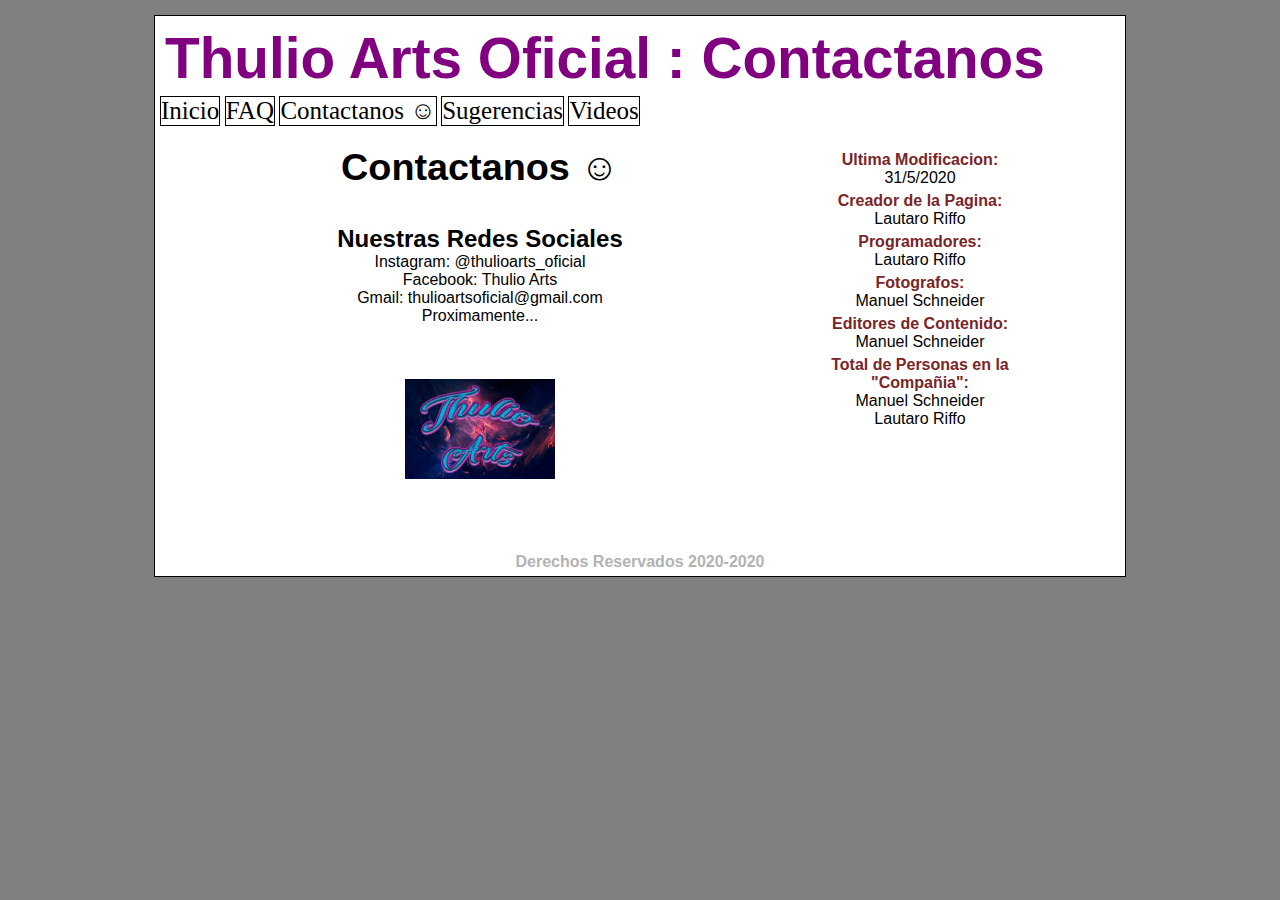
==== Contactanos.html @ 53b1437e "Add files via upload" ====
<!DOCTYPE html>
<html lang="es">
  <head>
    <meta charset="utf-8"/>
    <meta name="description" content="Pagina de Thulio Arts Oficial"/>
    <meta name="author" content="Thulio Arts"/>
    <meta name="keywords" content="Thulio Arts, Edicion, Pagina de Thulio Arts"/>
    <title>Thulio Arts</title>
    <link rel="stylesheet" href="style.css">
  </head>
  <body>
      <div>
      <header>
        <h1 id="h1">Thulio Arts Oficial : Contactanos</h1>
      </header>

      <nav>
        <ul>
          <a href="index.html" class="menu">Inicio</a>
          <a href="FAQ.html" class="menu">FAQ</a>
          <a href="Contactanos.html" class="menu">Contactanos ☺</a>
          <a href="Sugerencias.html" class="menu">Sugerencias</a>
          <a href="Videos.html" class="menu">Videos</a>
        </ul>
      </nav>
      <section class="sec">
          <h1>Contactanos ☺</h1>
              <br>
              <br>
            <h2>Nuestras Redes Sociales</h2>
                <p>Instagram: @thulioarts_oficial<br> Facebook: Thulio Arts<br> Gmail: thulioartsoficial@gmail.com <br> Proximamente...</p>
              <br>
              <br>
              <br>
          <img src="Thulio.jpg" width="150" height="100"/>
      </section>
      <aside class="columna">
        
        <p class="list"><strong>Ultima Modificacion:</strong></p>
        <ul>
          <li>31/5/2020</li>
        </ul>
        
        <p class="list"><strong>Creador de la Pagina:</strong></p>
        <ul>
          <li>Lautaro Riffo</li>
        </ul>

        <p class="list"><strong>Programadores:</strong></p>
        <ul>
          <li>Lautaro Riffo</li>
        </ul>

        <p class="list"><strong>Fotografos:</strong></p>
        <ul>
          <li>Manuel Schneider</li>
        </ul>

        <p class="list"><strong>Editores de Contenido:</strong></p>
        <ul>
          <li>Manuel Schneider</li>
        </ul>


        <p class="list"><strong>Total de Personas en la "Compañia":</strong></p>
        <ul>
        <li>Manuel Schneider</li>
        <li>Lautaro Riffo</li>
        </ul>

      </aside>
      <footer class="derechos">
        <strong style="color: #b3b3b3;">Derechos Reservados 2020-2020</strong>
      </footer>
          </div>
          <script src="app.js">

          </script>
  </body>
</html>
---- style.css ----
*
{
  margin: 0;
  padding: 0;
}

strong
{
    color: #7a2528;
}

body
{
    background-color: grey;
    font-family: Helvetica;
    text-align: center;
}

div
{
  border: 1px solid black;
  width: 960px;
  margin: 15px auto;
  padding: 5px;
}

#h1
{
  padding-bottom: 5px;
  padding-left: 5px;
  padding-top: 5px;
  text-align: left;
  font-size: 1.5cm;
  color: purple;
}

.art
{
  padding-top: 15px;
  padding-bottom: 15px;
}

.u1
{
  padding-top: 5px;
  padding-bottom: 7px;
}

.com
{
  padding-top: 3px;
  padding-bottom: 15px;
  color: #244b4b;
}

.list
{
  padding-top: 5px;
}

.derechos
{
  padding-top: 50px;
  clear: both;
}

.menu
{
  font-family: verdana;
  display: inline-block;
  border: 1px solid black;
  text-decoration: none;
  color: black;
  font-size: 25px;
}

nav
{
  text-align: left;
}

.columna
{
  width: 200px;
  float: left;
  margin: 20px;
}

.sec
{
  width: 600px;
  float: left;
  margin: 20px;
}

article
{
  background: #fffea8;
  margin-bottom: 15px;
  border: 1px solid #999;
}

div
{
  background: white;
}

li
{
  list-style: none;
}

h1
{
  font-size: 1cm;
}
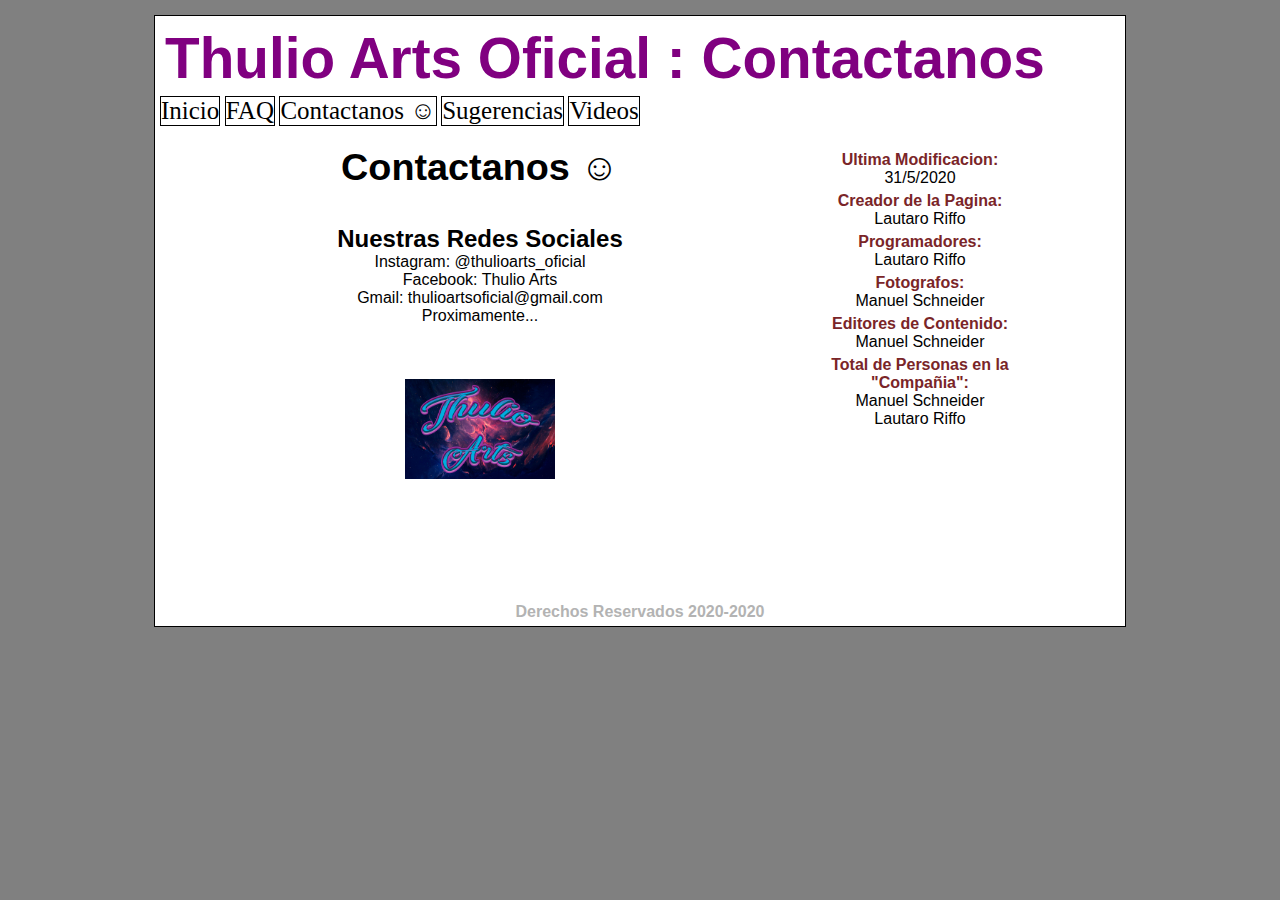
==== commit 9372ee54: "Update Contactanos.html" ====
--- a/Contactanos.html
+++ b/Contactanos.html
@@ -33,6 +33,9 @@
               <br>
               <br>
           <img src="Thulio.jpg" width="150" height="100"/>
+      <footer class="derechos">
+        <strong style="color: #b3b3b3;"></strong>
+      </footer>
       </section>
       <aside class="columna">
         
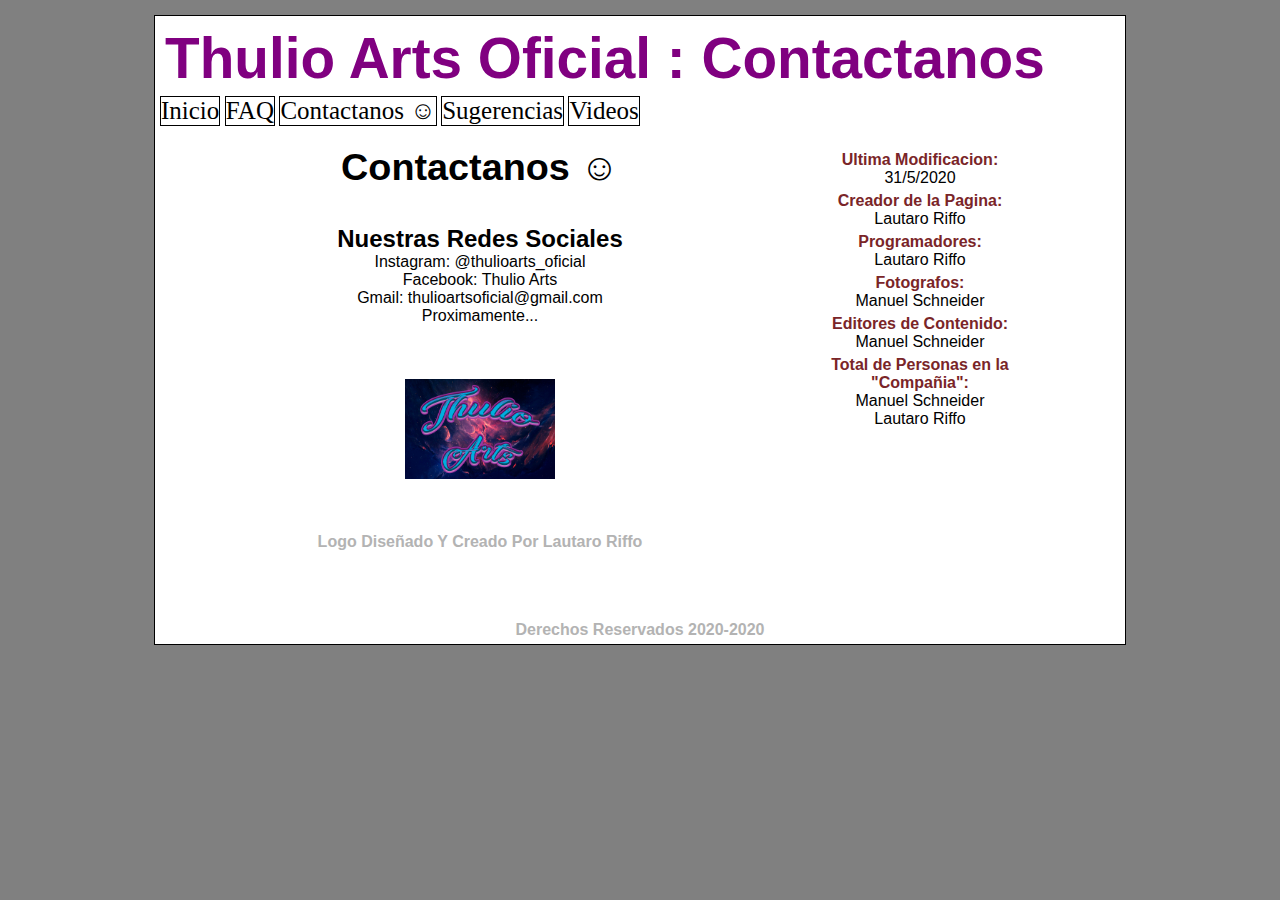
==== commit 7d314c07: "Update Contactanos.html" ====
--- a/Contactanos.html
+++ b/Contactanos.html
@@ -34,7 +34,7 @@
               <br>
           <img src="Thulio.jpg" width="150" height="100"/>
       <footer class="derechos">
-        <strong style="color: #b3b3b3;"></strong>
+        <strong style="color: #b3b3b3;">Logo Diseñado Y Creado Por Lautaro Riffo</strong>
       </footer>
       </section>
       <aside class="columna">
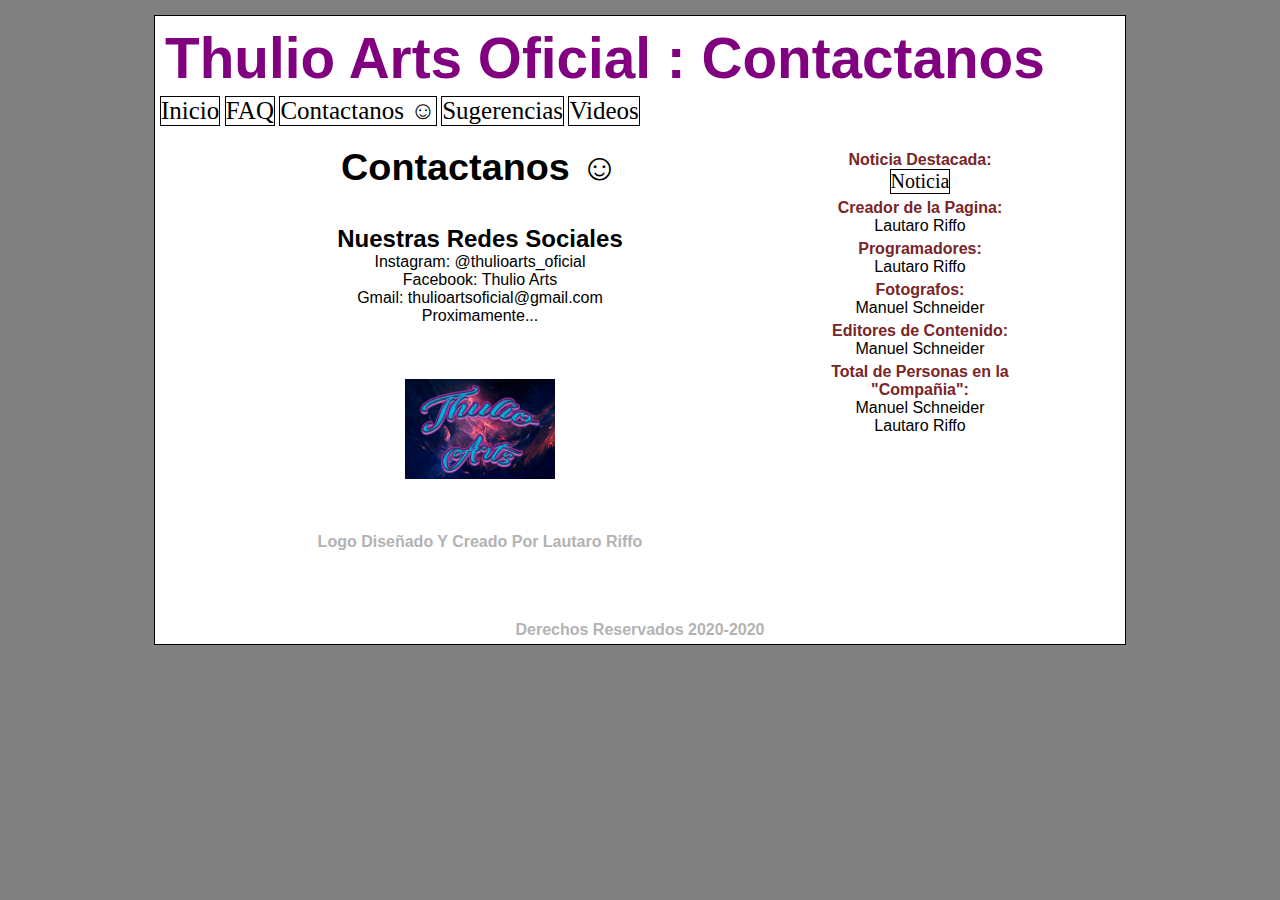
==== commit e6d8e3f5: "Update Contactanos.html" ====
--- a/Contactanos.html
+++ b/Contactanos.html
@@ -33,15 +33,15 @@
               <br>
               <br>
           <img src="Thulio.jpg" width="150" height="100"/>
-      <footer class="derechos">
+      <p class="derechos">
         <strong style="color: #b3b3b3;">Logo Diseñado Y Creado Por Lautaro Riffo</strong>
-      </footer>
+      </p>
       </section>
       <aside class="columna">
         
-        <p class="list"><strong>Ultima Modificacion:</strong></p>
+        <p class="list"><strong>Noticia Destacada:</strong></p>
         <ul>
-          <li>31/5/2020</li>
+          <li><a href="noticias.html" class="not">Noticia</a></li>
         </ul>
         
         <p class="list"><strong>Creador de la Pagina:</strong></p>
--- a/style.css
+++ b/style.css
@@ -114,3 +114,19 @@
 {
   font-size: 1cm;
 }
+
+.links
+{
+  text-decoration: underline;
+  font-style: cursive;
+}
+
+.not
+{
+  font-family: verdana;
+  display: inline-block;
+  border: 1px solid black;
+  text-decoration: none;
+  color: black;
+  font-size: 20px;
+}
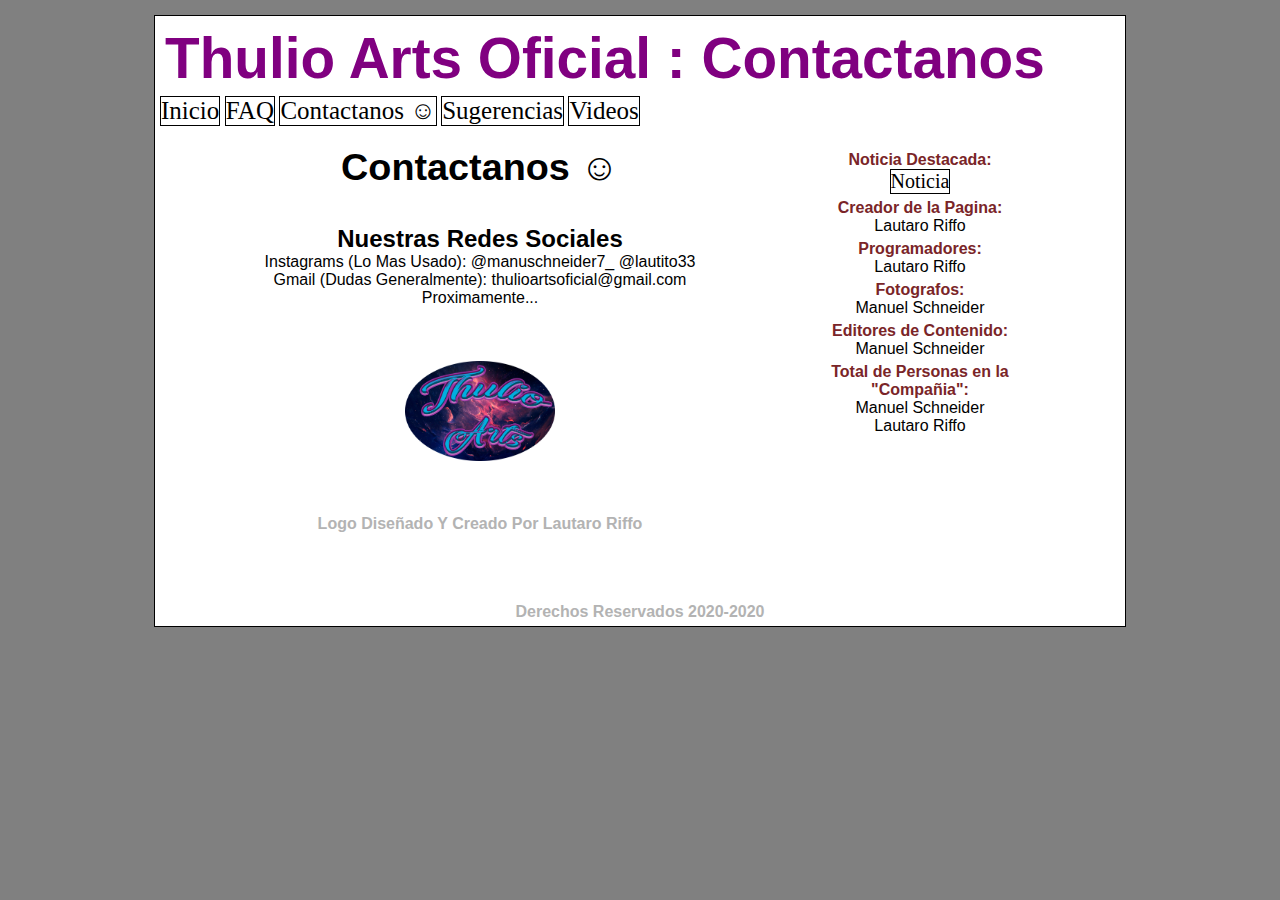
==== commit e5fad41c: "Update Contactanos.html" ====
--- a/Contactanos.html
+++ b/Contactanos.html
@@ -28,7 +28,7 @@
               <br>
               <br>
             <h2>Nuestras Redes Sociales</h2>
-                <p>Instagram: @thulioarts_oficial<br> Facebook: Thulio Arts<br> Gmail: thulioartsoficial@gmail.com <br> Proximamente...</p>
+                <p>Instagrams (Lo Mas Usado): @manuschneider7_ @lautito33<br> Gmail (Dudas Generalmente): thulioartsoficial@gmail.com <br> Proximamente...</p>
               <br>
               <br>
               <br>
--- a/style.css
+++ b/style.css
@@ -130,3 +130,10 @@
   color: black;
   font-size: 20px;
 }
+
+.tematica
+
+{
+  color: blue;
+  font-family: Helvetica;
+}
